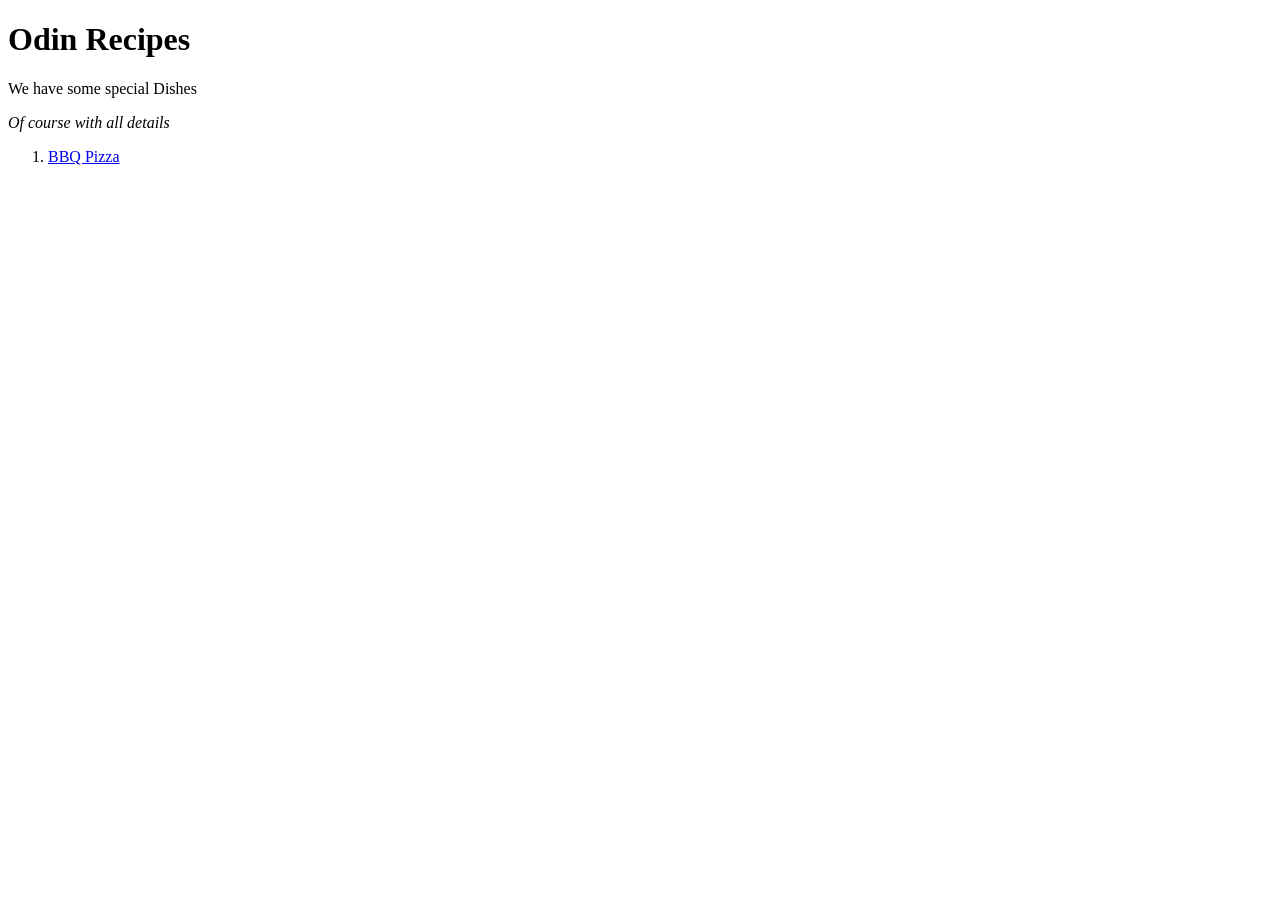
==== index.html @ e9585ead "Strcturing HomePage" ====
<!DOCTYPE html>
<html lang="en">
<head>
    <meta charset="UTF-8">
    <title>Delisious Food Recipes</title>
</head>
<body>
    <h1>Odin Recipes</h1>
    <P><string>We have some special Dishes </string></P>
    <em>Of course with all details</em>
    <ol>
        <li><a href="./recipes/BBQPizza.html" target="_blank">BBQ Pizza</a></li>
    </ol>
</body>
</html>
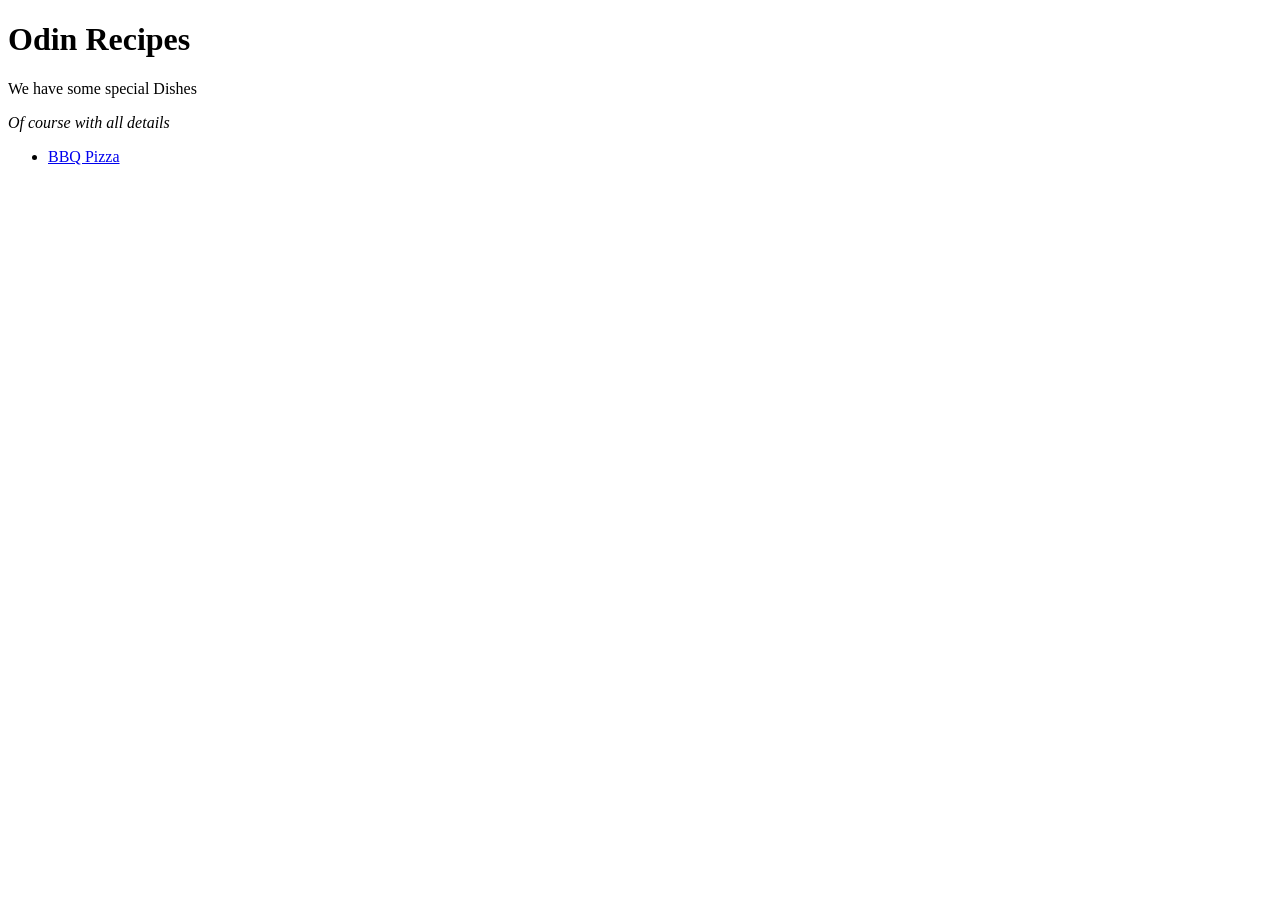
==== commit 9780479b: "changing from ordered to unordered playlist" ====
--- a/index.html
+++ b/index.html
@@ -8,8 +8,8 @@
     <h1>Odin Recipes</h1>
     <P><string>We have some special Dishes </string></P>
     <em>Of course with all details</em>
-    <ol>
+    <ul>
         <li><a href="./recipes/BBQPizza.html" target="_blank">BBQ Pizza</a></li>
-    </ol>
+    <ul>
 </body>
 </html>
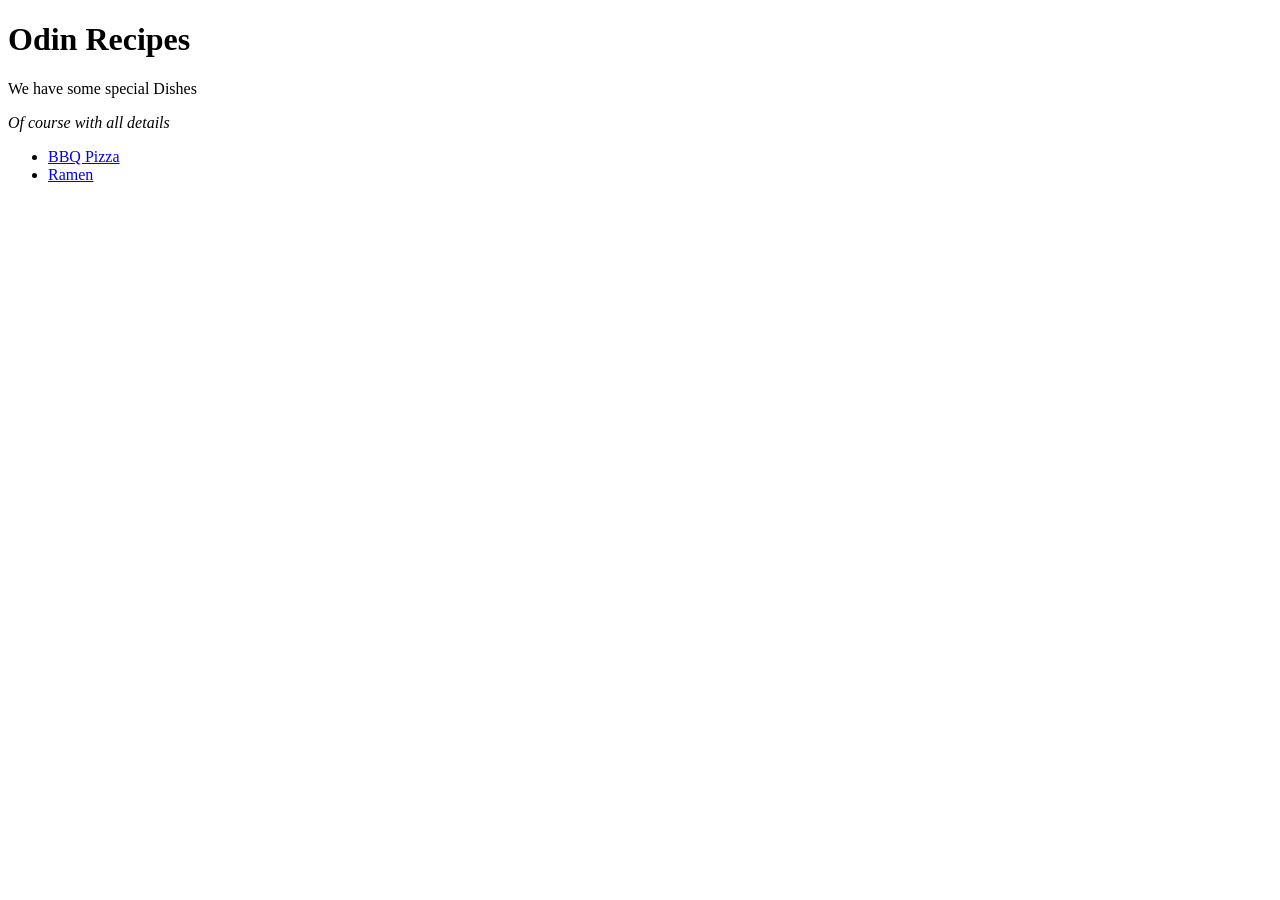
==== commit d5350f15: "adding link to ramen recipe" ====
--- a/index.html
+++ b/index.html
@@ -10,6 +10,7 @@
     <em>Of course with all details</em>
     <ul>
         <li><a href="./recipes/BBQPizza.html" target="_blank">BBQ Pizza</a></li>
-    <ul>
+        <li><a href="./recipes/ramen.html" target="_blank">Ramen</a></li>
+    </ul>
 </body>
 </html>
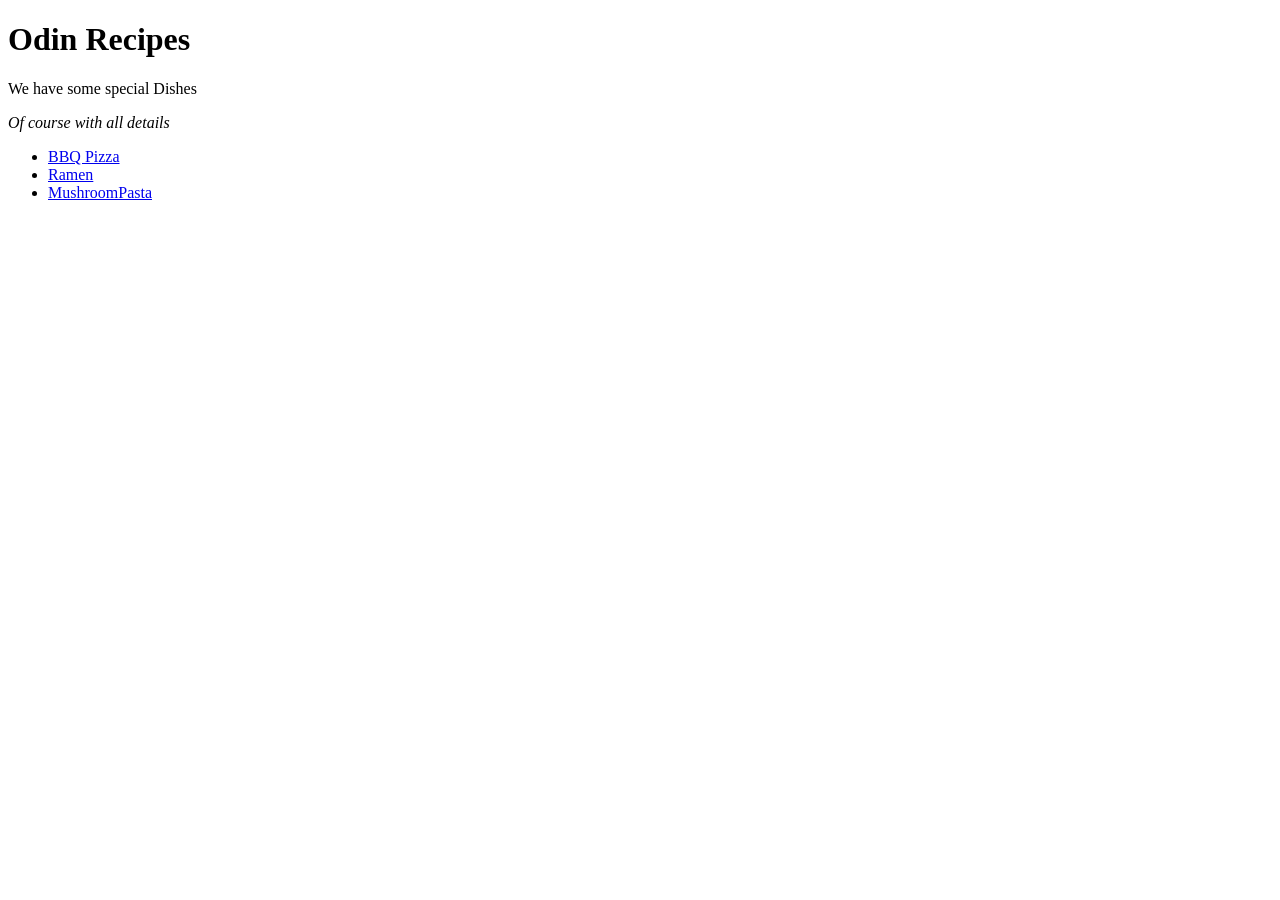
==== commit f121aff0: "adding link to the pasta page" ====
--- a/index.html
+++ b/index.html
@@ -11,6 +11,7 @@
     <ul>
         <li><a href="./recipes/BBQPizza.html" target="_blank">BBQ Pizza</a></li>
         <li><a href="./recipes/ramen.html" target="_blank">Ramen</a></li>
+        <li><a href="./recipes/mushroompasta.html" target="_blank">MushroomPasta</a></li>
     </ul>
 </body>
 </html>
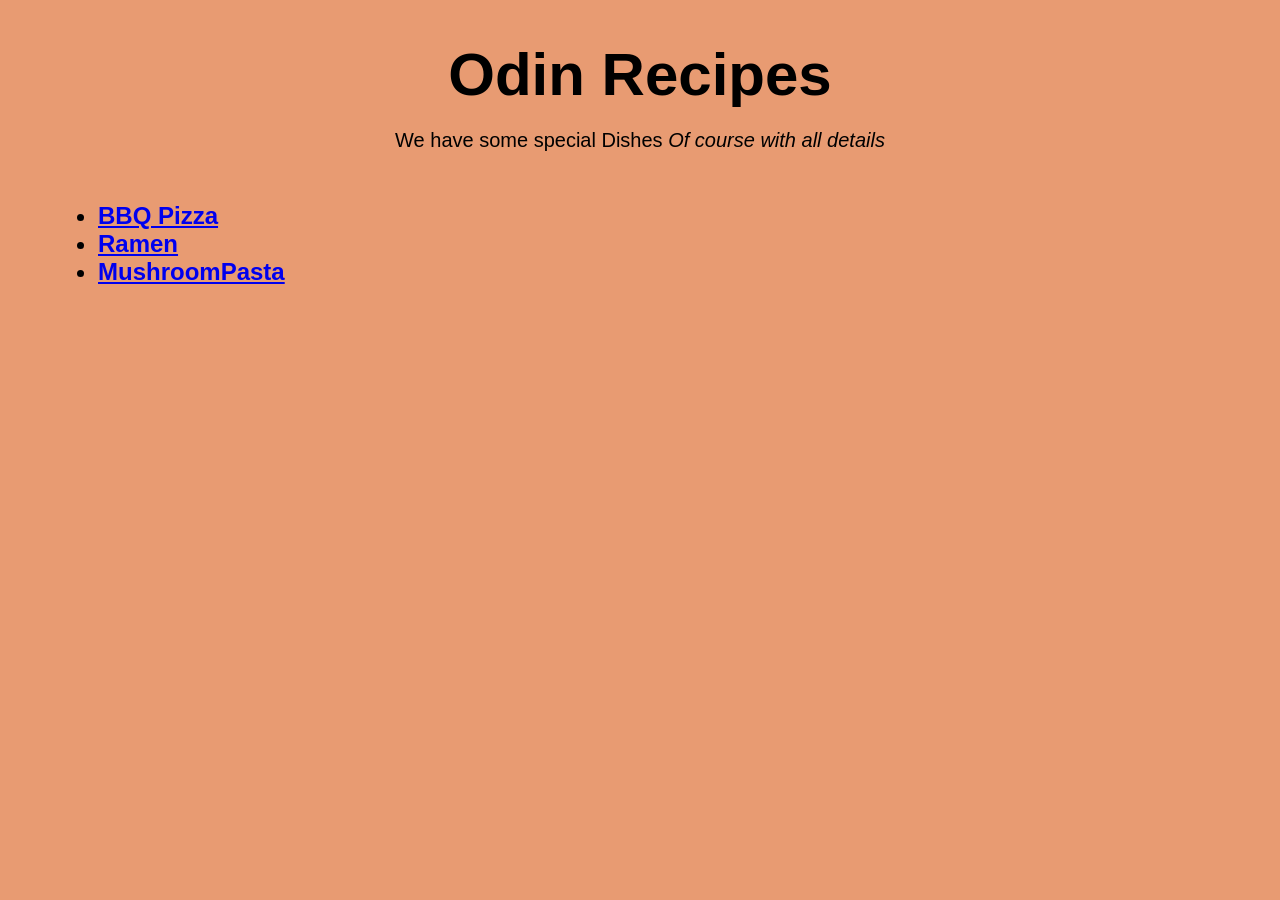
==== commit 18e9a7db: "practise baisc CSS with some edits" ====
--- a/index.html
+++ b/index.html
@@ -3,15 +3,17 @@
 <head>
     <meta charset="UTF-8">
     <title>Delisious Food Recipes</title>
+    <link rel="stylesheet" href="styles.css">
 </head>
 <body>
     <h1>Odin Recipes</h1>
-    <P><string>We have some special Dishes </string></P>
-    <em>Of course with all details</em>
-    <ul>
-        <li><a href="./recipes/BBQPizza.html" target="_blank">BBQ Pizza</a></li>
-        <li><a href="./recipes/ramen.html" target="_blank">Ramen</a></li>
-        <li><a href="./recipes/mushroompasta.html" target="_blank">MushroomPasta</a></li>
-    </ul>
+    <P><string>We have some special Dishes<em> Of course with all details</em></string></P>
+    <div class="recipes">
+       <ul>
+         <li><a href="./recipes/BBQPizza.html" target="_blank">BBQ Pizza</a></li>
+         <li><a href="./recipes/ramen.html" target="_blank">Ramen</a></li>
+         <li><a href="./recipes/mushroompasta.html" target="_blank">MushroomPasta</a></li>
+       </ul>
+    </div>
 </body>
 </html>
--- a/styles.css
+++ b/styles.css
@@ -0,0 +1,19 @@
+body{
+    background-color:#e89b72;
+    font-family: Arial, Helvetica, sans-serif;
+}
+h1{
+    font-size: 60px;
+    margin-bottom: 5px;
+    text-align:center;
+}
+p{
+    font-size: 20px;
+    text-align: center;
+}
+
+.recipes{
+    font-weight: 700;
+    margin: 50px;
+    font-size: 24px;
+}
